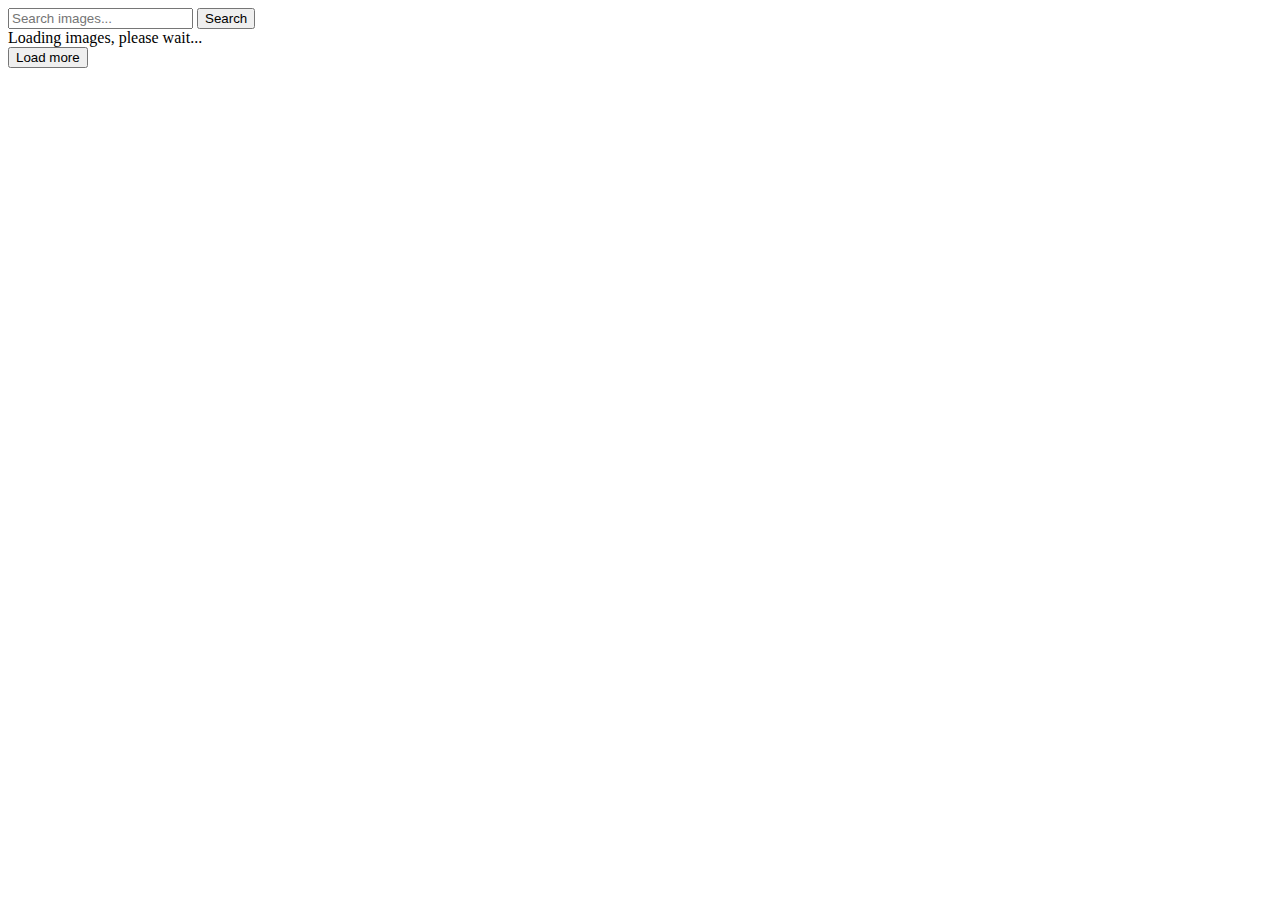
==== index.html @ 1dffcc96 "Deploying to gh-pages from @ addd1ct/goit-js-hw-12@fa173b5bc68f8b0821a1ed408c236967e9b60e50 🚀" ====
<!DOCTYPE html>
<html lang="en">

<head>
    <meta charset="UTF-8">
    <meta name="viewport" content="width=device-width, initial-scale=1.0">
    <title>my homework №12</title>
  <script type="module" crossorigin src="/goit-js-hw-12/index.js"></script>
  <link rel="modulepreload" crossorigin href="/goit-js-hw-12/assets/vendor-CB_jpTyc.js">
  <link rel="stylesheet" crossorigin href="/goit-js-hw-12/assets/vendor-DkczhqSJ.css">
  <link rel="stylesheet" crossorigin href="/goit-js-hw-12/assets/index-2g310yGP.css">
</head>

<body>

    <div class="container">
        <div class="search-container">
            <form class="search-form">
                <input class="search-input" type="text" placeholder="Search images...">
                <button class="search-btn" type="submit">Search</button>
            </form>
        </div>

        <div class="loader">Loading images, please wait...</div>

        <div class="images-container"></div>
        <button class="load-more is-hidden" type="submit">Load more</button>
    </div>

</body>

</html>
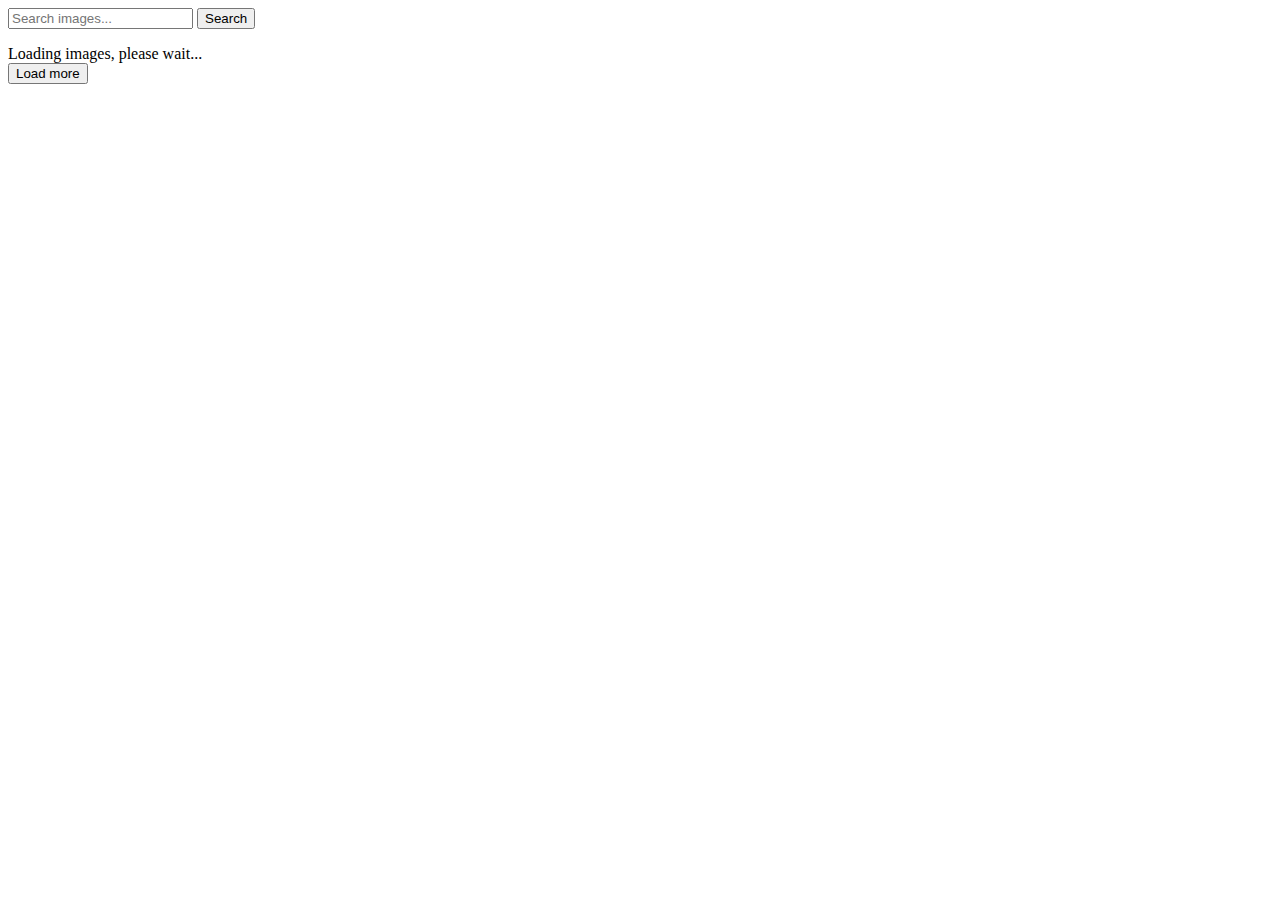
==== commit bbdb283e: "Deploying to gh-pages from @ addd1ct/goit-js-hw-12@50d036c4e6641568ffc913bdefbfb4f52464fc4f 🚀" ====
--- a/index.html
+++ b/index.html
@@ -6,9 +6,9 @@
     <meta name="viewport" content="width=device-width, initial-scale=1.0">
     <title>my homework №12</title>
   <script type="module" crossorigin src="/goit-js-hw-12/index.js"></script>
-  <link rel="modulepreload" crossorigin href="/goit-js-hw-12/assets/vendor-CB_jpTyc.js">
-  <link rel="stylesheet" crossorigin href="/goit-js-hw-12/assets/vendor-DkczhqSJ.css">
-  <link rel="stylesheet" crossorigin href="/goit-js-hw-12/assets/index-2g310yGP.css">
+  <link rel="modulepreload" crossorigin href="/goit-js-hw-12/assets/vendor-DxnlFHFt.js">
+  <link rel="stylesheet" crossorigin href="/goit-js-hw-12/assets/vendor-CWKLx11g.css">
+  <link rel="stylesheet" crossorigin href="/goit-js-hw-12/assets/index-DJ_gmVfq.css">
 </head>
 
 <body>
@@ -20,10 +20,10 @@
                 <button class="search-btn" type="submit">Search</button>
             </form>
         </div>
+        <ul class="images-container"></ul>
 
         <div class="loader">Loading images, please wait...</div>
 
-        <div class="images-container"></div>
         <button class="load-more is-hidden" type="submit">Load more</button>
     </div>
 
